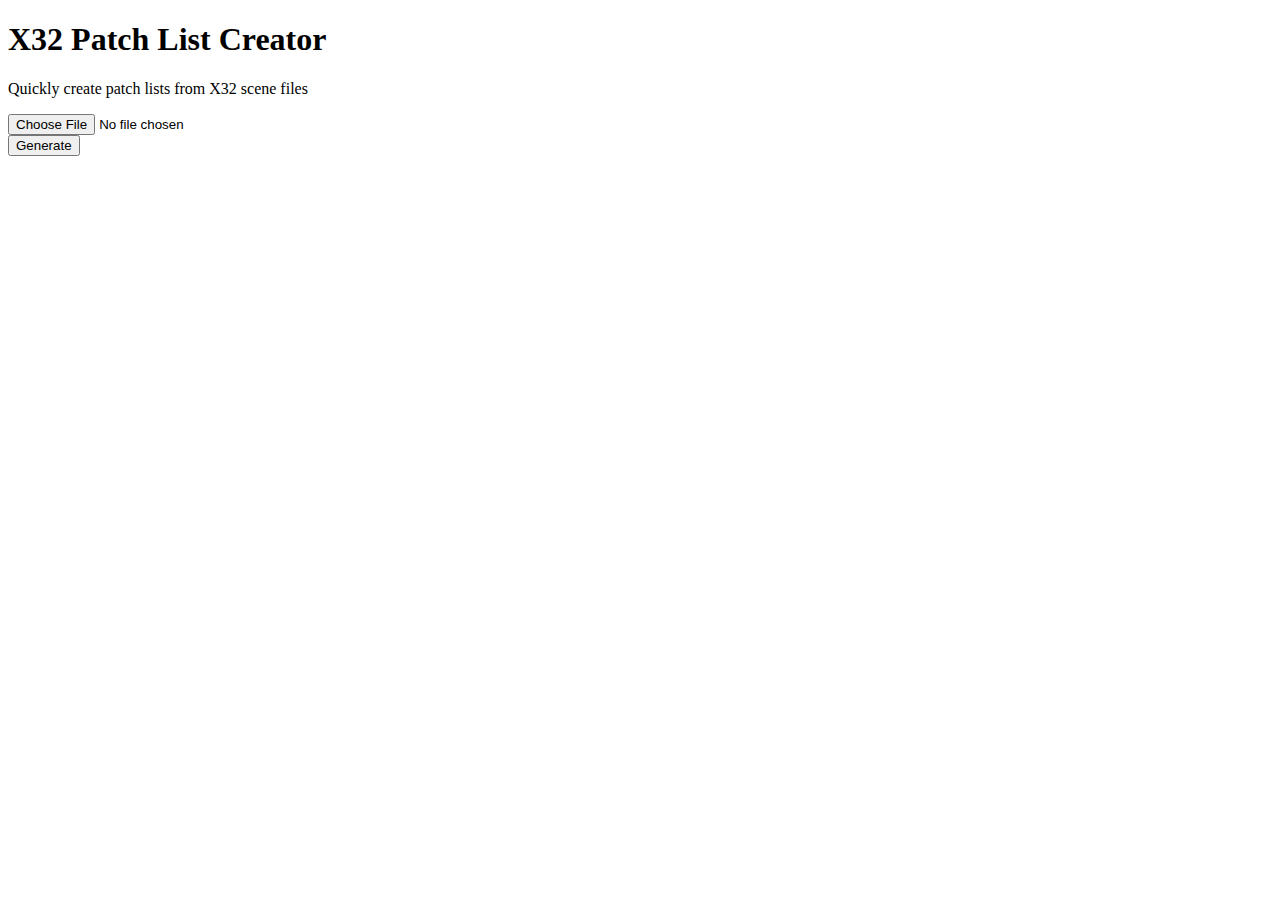
==== static/index.html @ 3b9f54be "Upgrade landing-page to Bootstrap v5" ====
<!doctype html>
<html>

<head>
    <title>Patch List Creator</title>
    <link href="https://cdn.jsdelivr.net/npm/bootstrap@5.0.2/dist/css/bootstrap.min.css" rel="stylesheet"
          integrity="sha384-EVSTQN3/azprG1Anm3QDgpJLIm9Nao0Yz1ztcQTwFspd3yD65VohhpuuCOmLASjC" crossorigin="anonymous"/>
</head>

<body>
<div class="p-5 mb-4 bg-light rounded-3">
    <div class="container py-4">
        <h1 class="display-5 fw-bold">X32 Patch List Creator</h1>
        <p class="col-md-8 fs-4">Quickly create patch lists from X32 scene files</p>
    </div>
</div>
<div class="container">
    <div class="row">
        <div class="col col-md-4 offset-md-4">
            <form method="post" action="/generate" enctype="multipart/form-data" class="form-horizontal">
                <div class="row">
                    <input id="upload" type="file" name="scene">
                </div>
                <div class="row pt-3">
                    <button id="submit" class="btn btn-success" type="submit">Generate</button>
                </div>
            </form>
        </div>
    </div>
</div>
<script src="https://ajax.googleapis.com/ajax/libs/jquery/3.2.1/jquery.min.js"></script>
<script>
    $(function () {
        $('#upload').change(function () {
            $("#submit").text("Uploading...");
            $("#submit").click();
        });
    });
</script>
</body>

</html>
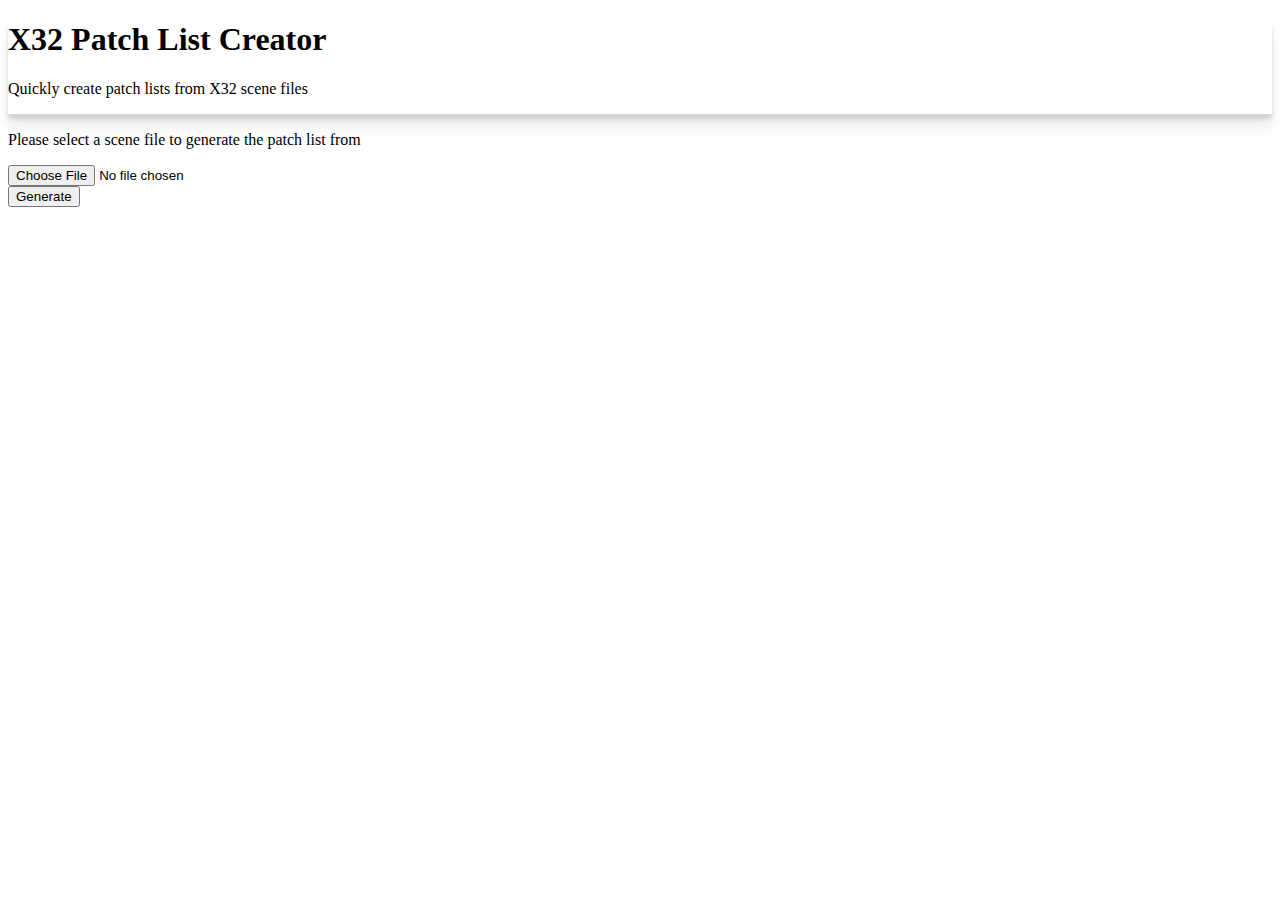
==== commit eecb976e: "Make landing page a bit prettier" ====
--- a/static/index.html
+++ b/static/index.html
@@ -1,27 +1,38 @@
 <!doctype html>
-<html>
+<html lang="en">
 
 <head>
     <title>Patch List Creator</title>
     <link href="https://cdn.jsdelivr.net/npm/bootstrap@5.0.2/dist/css/bootstrap.min.css" rel="stylesheet"
           integrity="sha384-EVSTQN3/azprG1Anm3QDgpJLIm9Nao0Yz1ztcQTwFspd3yD65VohhpuuCOmLASjC" crossorigin="anonymous"/>
+    <style>
+        .title-element {
+            /*background-color: rgba(0, 0, 0, .1);*/
+            border: solid rgba(0, 0, 0, .15);
+            border-width: 0 0 1px 0;
+            box-shadow: 0 .8em .8em rgba(0, 0, 0, .08), 0 .25em .25em rgba(0, 0, 0, .12);
+        }
+    </style>
 </head>
 
 <body>
-<div class="p-5 mb-4 bg-light rounded-3">
-    <div class="container py-4">
-        <h1 class="display-5 fw-bold">X32 Patch List Creator</h1>
-        <p class="col-md-8 fs-4">Quickly create patch lists from X32 scene files</p>
+
+<div class="px-4 py-5 my-5 text-center title-element">
+    <h1 class="display-5 fw-bold">X32 Patch List Creator</h1>
+    <div class="col-lg-6 mx-auto">
+        <p class="lead mb-4">Quickly create patch lists from X32 scene files</p>
     </div>
 </div>
+
 <div class="container">
     <div class="row">
         <div class="col col-md-4 offset-md-4">
             <form method="post" action="/generate" enctype="multipart/form-data" class="form-horizontal">
-                <div class="row">
+                <p>Please select a scene file to generate the patch list from</p>
+                <div class="row mb-4">
                     <input id="upload" type="file" name="scene">
                 </div>
-                <div class="row pt-3">
+                <div class="row">
                     <button id="submit" class="btn btn-success" type="submit">Generate</button>
                 </div>
             </form>
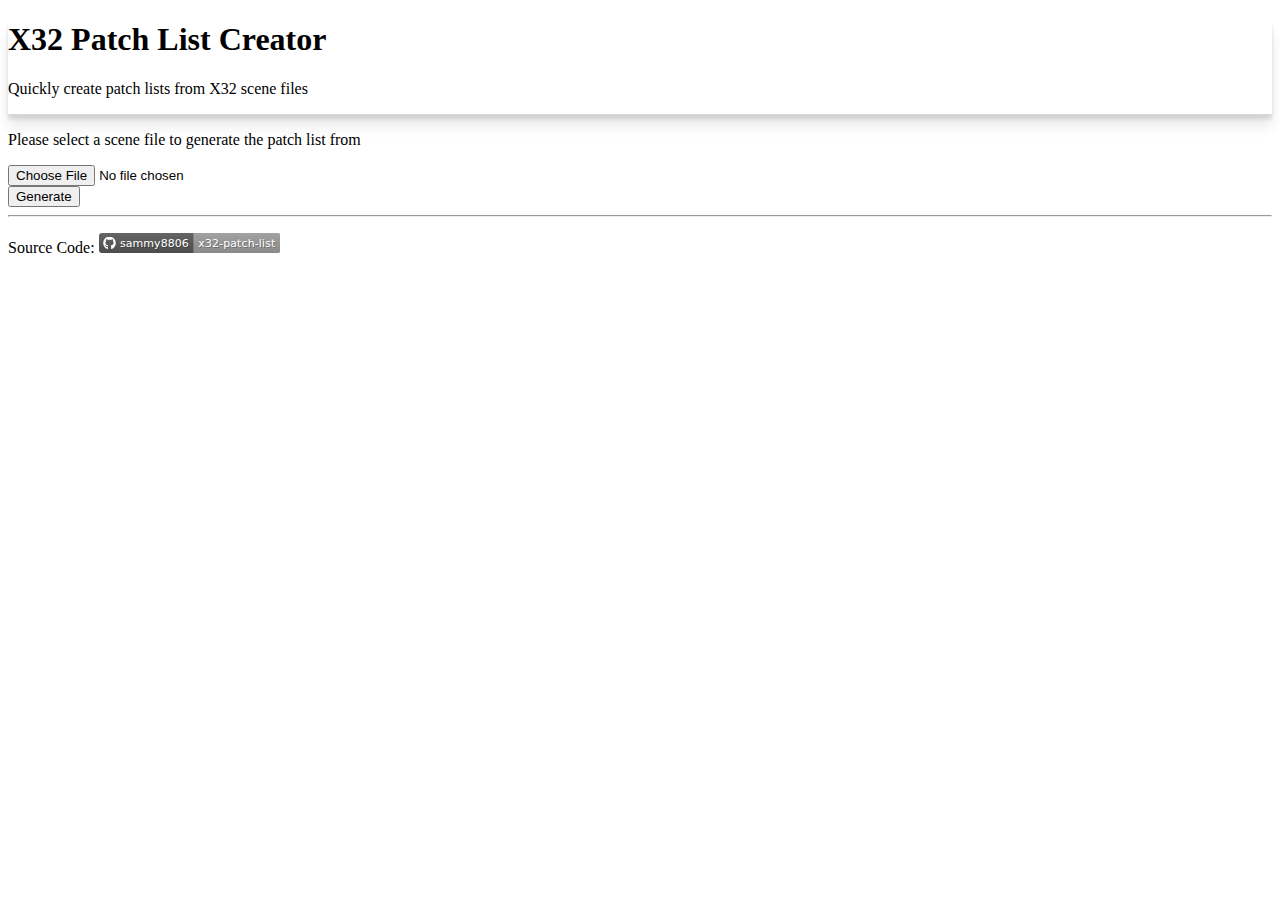
==== commit 3e0800a6: "Reference sammy8806 as provider" ====
--- a/static/index.html
+++ b/static/index.html
@@ -38,6 +38,44 @@
             </form>
         </div>
     </div>
+    <hr>
+    <footer class="container">
+        <div class="row justify-content-center">
+            <div class="col col-md-4 mt-auto">
+                <p>
+                    Source Code: <a href="https://github.com/sammy8806/x32-patch-list" target="_blank">
+                    <!-- Taken from: https://badgen.net/badge/sammy8806/x32-patch-list/grey?icon=github -->
+                    <svg width="181.8" height="20" viewBox="0 0 1818 200" xmlns="http://www.w3.org/2000/svg"
+                         xmlns:xlink="http://www.w3.org/1999/xlink" role="img" aria-label="sammy8806: x32-patch-list">
+                        <title>sammy8806: x32-patch-list</title>
+                        <linearGradient id="a" x2="0" y2="100%">
+                            <stop offset="0" stop-opacity=".1" stop-color="#EEE"/>
+                            <stop offset="1" stop-opacity=".1"/>
+                        </linearGradient>
+                        <mask id="m">
+                            <rect width="1818" height="200" rx="30" fill="#FFF"/>
+                        </mask>
+                        <g mask="url(#m)">
+                            <rect width="948" height="200" fill="#555"/>
+                            <rect width="870" height="200" fill="#999" x="948"/>
+                            <rect width="1818" height="200" fill="url(#a)"/>
+                        </g>
+                        <g aria-hidden="true" fill="#fff" text-anchor="start"
+                           font-family="Verdana,DejaVu Sans,sans-serif"
+                           font-size="110">
+                            <text x="220" y="148" textLength="688" fill="#000" opacity="0.25">sammy8806</text>
+                            <text x="210" y="138" textLength="688">sammy8806</text>
+                            <text x="1003" y="148" textLength="770" fill="#000" opacity="0.25">x32-patch-list</text>
+                            <text x="993" y="138" textLength="770">x32-patch-list</text>
+                        </g>
+                        <image x="40" y="35" width="130" height="130"
+                               xlink:href="[data-uri]"/>
+                    </svg>
+                </a>
+                </p>
+            </div>
+        </div>
+    </footer>
 </div>
 <script src="https://ajax.googleapis.com/ajax/libs/jquery/3.2.1/jquery.min.js"></script>
 <script>
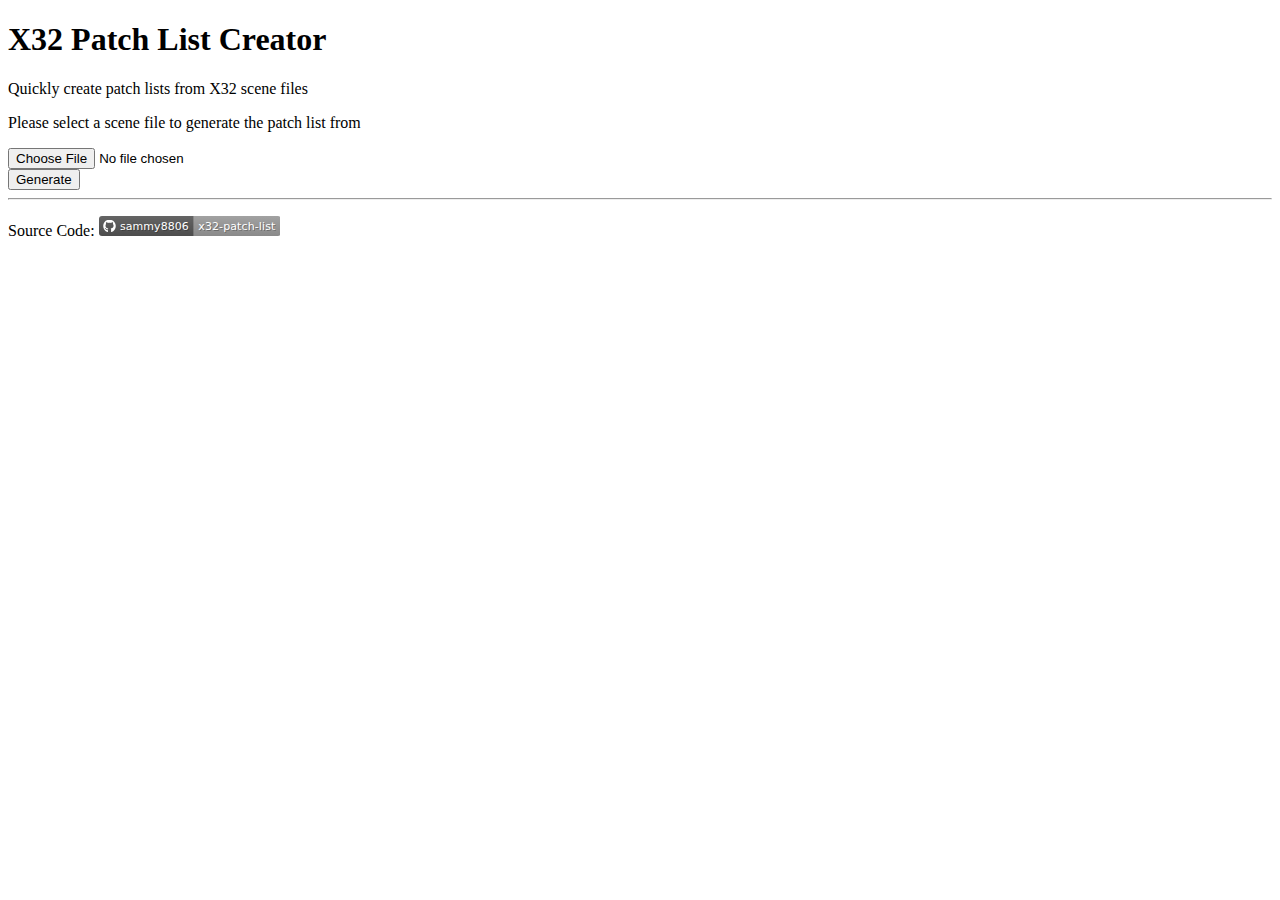
==== commit b5e4fe3a: "Make landing page a bit prettier" ====
--- a/static/index.html
+++ b/static/index.html
@@ -6,18 +6,27 @@
     <link href="https://cdn.jsdelivr.net/npm/bootstrap@5.0.2/dist/css/bootstrap.min.css" rel="stylesheet"
           integrity="sha384-EVSTQN3/azprG1Anm3QDgpJLIm9Nao0Yz1ztcQTwFspd3yD65VohhpuuCOmLASjC" crossorigin="anonymous"/>
     <style>
-        .title-element {
-            /*background-color: rgba(0, 0, 0, .1);*/
+        /*        .title-element {
+                    background-color: rgba(0, 0, 0, .05);
+                    border: solid rgba(0, 0, 0, .15);
+                    border-width: 0 0 1px 0;
+                    box-shadow: inset 0 .3em 1.5em rgba(0, 0, 0, .08), 0 .8em .8em rgba(0, 0, 0, .08), 0 .25em .25em rgba(0, 0, 0, .12);
+                }
+        */
+        .b-example-divider {
+            height: 2rem;
+            background-color: rgba(0, 0, 0, .1);
             border: solid rgba(0, 0, 0, .15);
-            border-width: 0 0 1px 0;
-            box-shadow: 0 .8em .8em rgba(0, 0, 0, .08), 0 .25em .25em rgba(0, 0, 0, .12);
+            border-width: 1px 0;
+            box-shadow: inset 0 .5em 1.5em rgba(0, 0, 0, .1), inset 0 .125em .5em rgba(0, 0, 0, .15);
         }
+
     </style>
 </head>
 
 <body>
 
-<div class="px-4 py-5 my-5 text-center title-element">
+<div class="px-4 py-4 my-4 text-center title-element">
     <h1 class="display-5 fw-bold">X32 Patch List Creator</h1>
     <div class="col-lg-6 mx-auto">
         <p class="lead mb-4">Quickly create patch lists from X32 scene files</p>
@@ -39,42 +48,41 @@
         </div>
     </div>
     <hr>
-    <footer class="container">
-        <div class="row justify-content-center">
-            <div class="col col-md-4 mt-auto">
-                <p>
-                    Source Code: <a href="https://github.com/sammy8806/x32-patch-list" target="_blank">
-                    <!-- Taken from: https://badgen.net/badge/sammy8806/x32-patch-list/grey?icon=github -->
-                    <svg width="181.8" height="20" viewBox="0 0 1818 200" xmlns="http://www.w3.org/2000/svg"
-                         xmlns:xlink="http://www.w3.org/1999/xlink" role="img" aria-label="sammy8806: x32-patch-list">
-                        <title>sammy8806: x32-patch-list</title>
-                        <linearGradient id="a" x2="0" y2="100%">
-                            <stop offset="0" stop-opacity=".1" stop-color="#EEE"/>
-                            <stop offset="1" stop-opacity=".1"/>
-                        </linearGradient>
-                        <mask id="m">
-                            <rect width="1818" height="200" rx="30" fill="#FFF"/>
-                        </mask>
-                        <g mask="url(#m)">
-                            <rect width="948" height="200" fill="#555"/>
-                            <rect width="870" height="200" fill="#999" x="948"/>
-                            <rect width="1818" height="200" fill="url(#a)"/>
-                        </g>
-                        <g aria-hidden="true" fill="#fff" text-anchor="start"
-                           font-family="Verdana,DejaVu Sans,sans-serif"
-                           font-size="110">
-                            <text x="220" y="148" textLength="688" fill="#000" opacity="0.25">sammy8806</text>
-                            <text x="210" y="138" textLength="688">sammy8806</text>
-                            <text x="1003" y="148" textLength="770" fill="#000" opacity="0.25">x32-patch-list</text>
-                            <text x="993" y="138" textLength="770">x32-patch-list</text>
-                        </g>
-                        <image x="40" y="35" width="130" height="130"
-                               xlink:href="[data-uri]"/>
-                    </svg>
-                </a>
-                </p>
-            </div>
+    <div class="row justify-content-center">
+        <div class="col col-md-4 mt-auto">
+            <p>
+                Source Code: <a href="https://github.com/sammy8806/x32-patch-list" target="_blank">
+                <!-- Taken from: https://badgen.net/badge/sammy8806/x32-patch-list/grey?icon=github -->
+                <svg width="181.8" height="20" viewBox="0 0 1818 200" xmlns="http://www.w3.org/2000/svg"
+                     xmlns:xlink="http://www.w3.org/1999/xlink" role="img" aria-label="sammy8806: x32-patch-list">
+                    <title>sammy8806: x32-patch-list</title>
+                    <linearGradient id="a" x2="0" y2="100%">
+                        <stop offset="0" stop-opacity=".1" stop-color="#EEE"/>
+                        <stop offset="1" stop-opacity=".1"/>
+                    </linearGradient>
+                    <mask id="m">
+                        <rect width="1818" height="200" rx="30" fill="#FFF"/>
+                    </mask>
+                    <g mask="url(#m)">
+                        <rect width="948" height="200" fill="#555"/>
+                        <rect width="870" height="200" fill="#999" x="948"/>
+                        <rect width="1818" height="200" fill="url(#a)"/>
+                    </g>
+                    <g aria-hidden="true" fill="#fff" text-anchor="start"
+                       font-family="Verdana,DejaVu Sans,sans-serif"
+                       font-size="110">
+                        <text x="220" y="148" textLength="688" fill="#000" opacity="0.25">sammy8806</text>
+                        <text x="210" y="138" textLength="688">sammy8806</text>
+                        <text x="1003" y="148" textLength="770" fill="#000" opacity="0.25">x32-patch-list</text>
+                        <text x="993" y="138" textLength="770">x32-patch-list</text>
+                    </g>
+                    <image x="40" y="35" width="130" height="130"
+                           xlink:href="[data-uri]"/>
+                </svg>
+            </a>
+            </p>
         </div>
+    </div>
     </footer>
 </div>
 <script src="https://ajax.googleapis.com/ajax/libs/jquery/3.2.1/jquery.min.js"></script>
